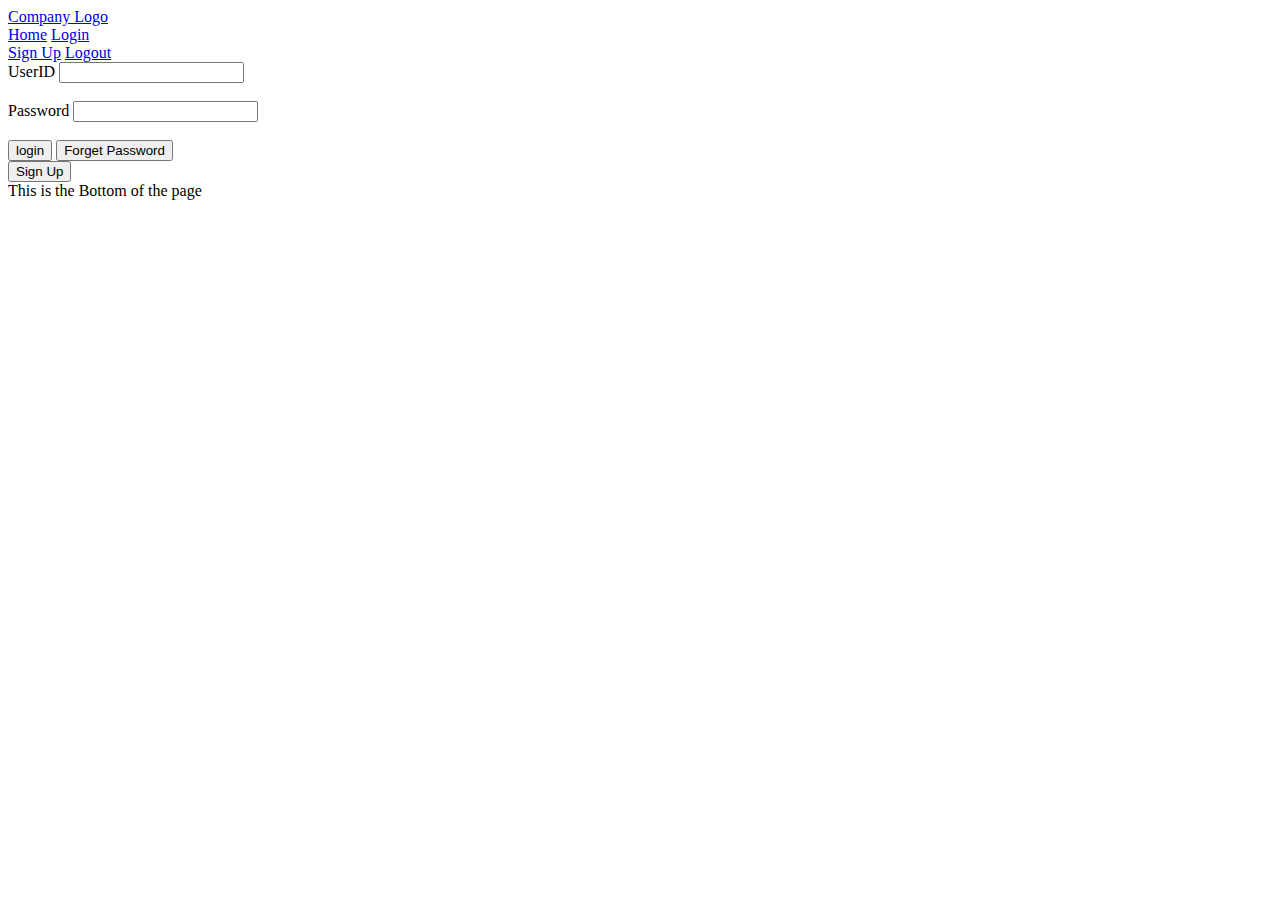
==== index.html @ b61d3189 "CSS" ====
<!DOCTYPE html>
<html lang="en">
<head>
    <meta charset="UTF-8">
    <meta http-equiv="X-UA-Compatible" content="IE=edge">
    <meta name="viewport" content="width=device-width, initial-scale=1.0">
    <link rel="stylesheet" href="css/main.css">
    <title>Task Web App</title>
</head>
<body>
    
    <div class="upper-body">
        
        <div class="left-alignment">
            <a href="#">Company Logo</a>            
        </div>
        
        <div class="center-alignment">
            <a href="#">Home</a>
            <a href="#">Login</a>
        </div>
        
        <div class="right-alignment">
            <a href="#">Sign Up</a>
            <a href="#">Logout</a>
        </div>

    </div>

    <div class="middle-body">
        
        <form action="#">

            <label for="UserID">UserID</label>
            <input type="text" id="UserID" name="UserID"><br><br>

            <label for="Password">Password</label>
            <input type="text" id="Password" name="Password"><br><br>

            <button type="button">login</button>
            <button type="button">Forget Password</button><br>

            <button type="button">Sign Up</button>

        </form>

    </div>

    <div class="lower-body">

        This is the Bottom of the page

    </div>

</body>
</html>
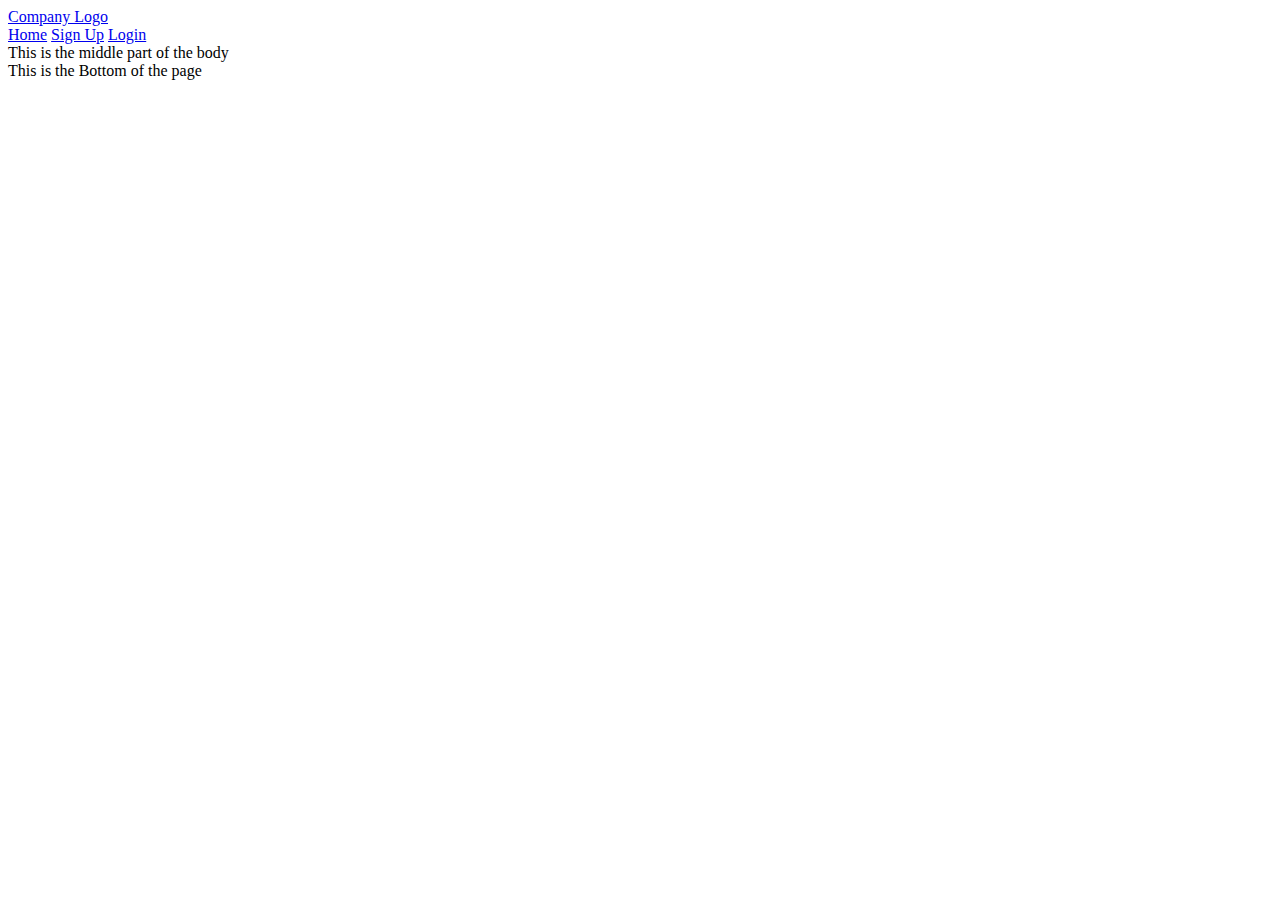
==== commit 5e421f8f: "Login and Sign Up Pages" ====
--- a/index.html
+++ b/index.html
@@ -5,7 +5,7 @@
     <meta http-equiv="X-UA-Compatible" content="IE=edge">
     <meta name="viewport" content="width=device-width, initial-scale=1.0">
     <link rel="stylesheet" href="css/main.css">
-    <title>Task Web App</title>
+    <title>Home Page</title>
 </head>
 <body>
     
@@ -15,34 +15,17 @@
             <a href="#">Company Logo</a>            
         </div>
         
-        <div class="center-alignment">
+        <div class="right-alignment">
             <a href="#">Home</a>
-            <a href="#">Login</a>
-        </div>
-        
-        <div class="right-alignment">
-            <a href="#">Sign Up</a>
-            <a href="#">Logout</a>
+            <a href="HTML/SignUp.html">Sign Up</a>
+            <a href="HTML/Login.html">Login</a>
         </div>
 
     </div>
 
     <div class="middle-body">
         
-        <form action="#">
-
-            <label for="UserID">UserID</label>
-            <input type="text" id="UserID" name="UserID"><br><br>
-
-            <label for="Password">Password</label>
-            <input type="text" id="Password" name="Password"><br><br>
-
-            <button type="button">login</button>
-            <button type="button">Forget Password</button><br>
-
-            <button type="button">Sign Up</button>
-
-        </form>
+        This is the middle part of the body
 
     </div>
 
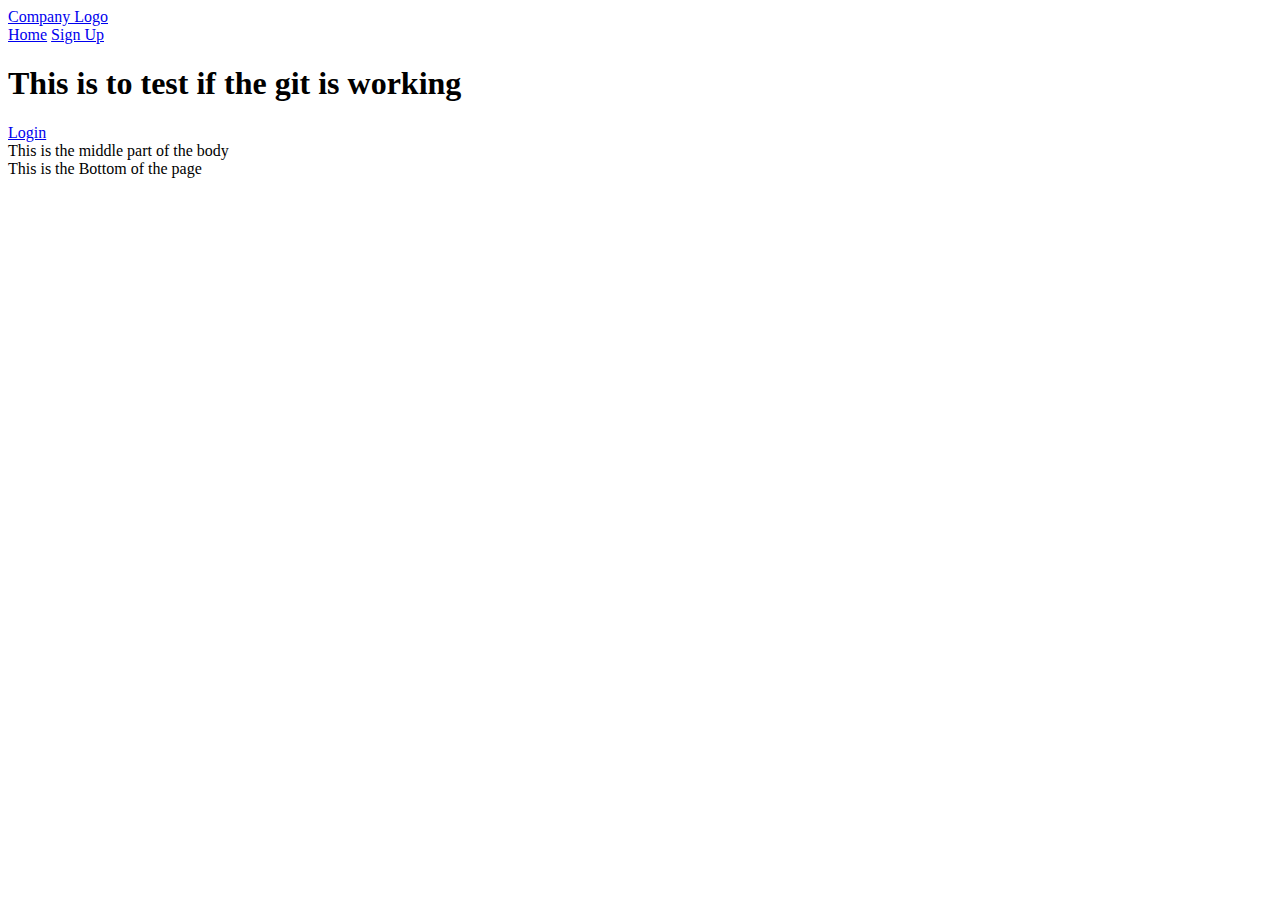
==== commit 5d7fec00: "Checking for the changes made with ubuntu" ====
--- a/index.html
+++ b/index.html
@@ -18,6 +18,7 @@
         <div class="right-alignment">
             <a href="#">Home</a>
             <a href="HTML/SignUp.html">Sign Up</a>
+	    <h1>This is to test if the git is working</h1>
             <a href="HTML/Login.html">Login</a>
         </div>
 
@@ -36,4 +37,4 @@
     </div>
 
 </body>
-</html>+</html>
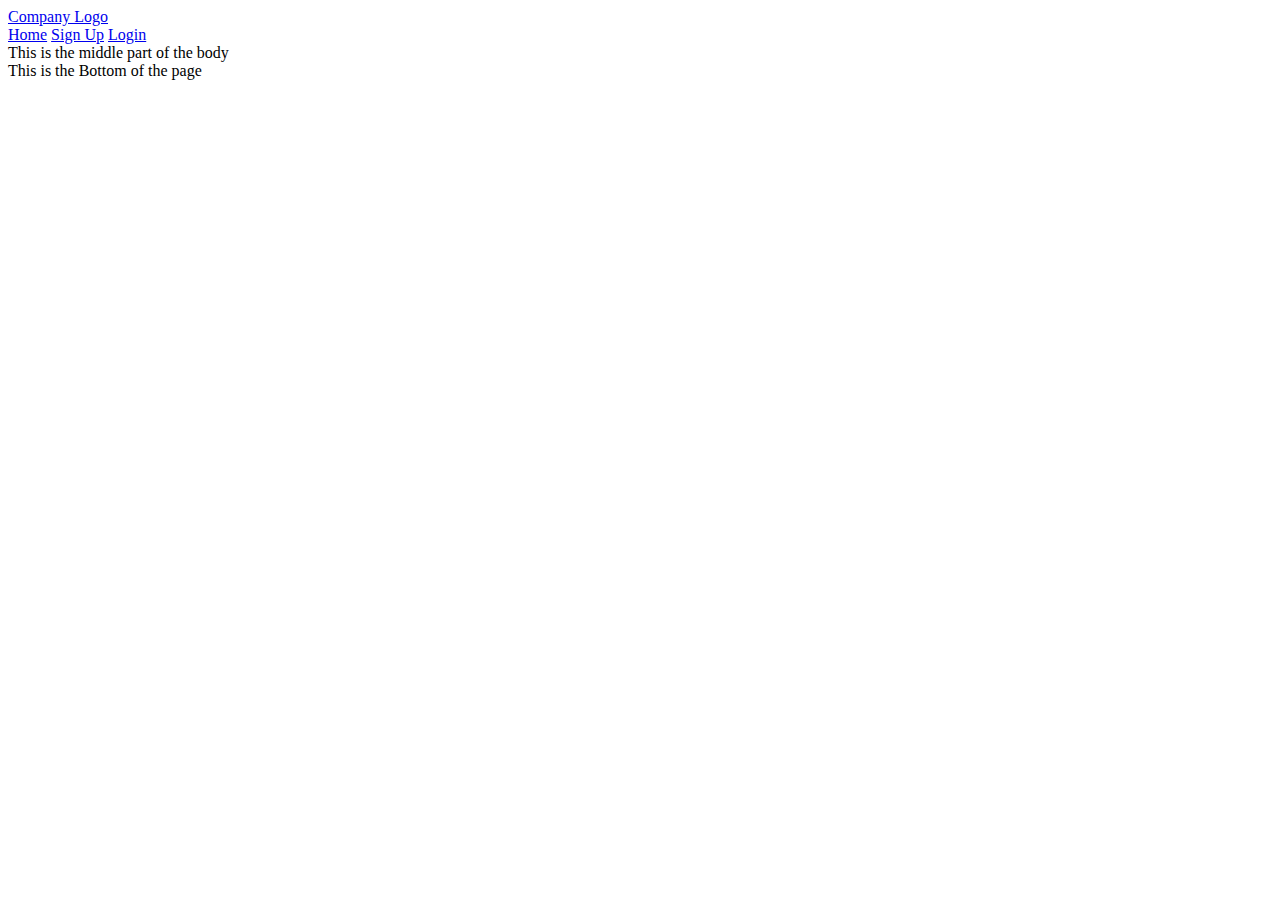
==== commit c35de952: "This is to remove the line I added for testing" ====
--- a/index.html
+++ b/index.html
@@ -18,7 +18,6 @@
         <div class="right-alignment">
             <a href="#">Home</a>
             <a href="HTML/SignUp.html">Sign Up</a>
-	    <h1>This is to test if the git is working</h1>
             <a href="HTML/Login.html">Login</a>
         </div>
 
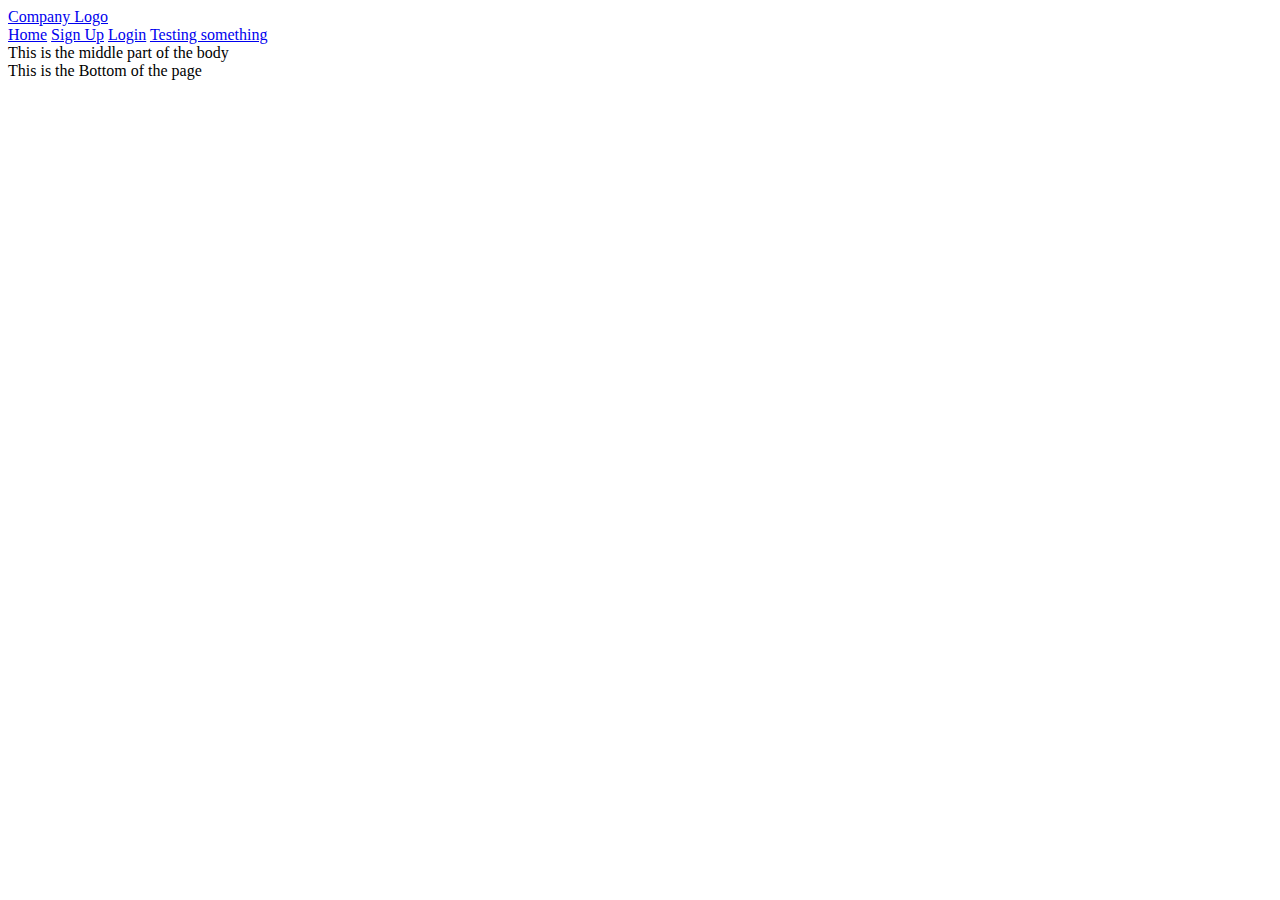
==== commit 05cc6f20: "This is to test if ubuntu is still asking for passwords when commiting" ====
--- a/index.html
+++ b/index.html
@@ -19,6 +19,7 @@
             <a href="#">Home</a>
             <a href="HTML/SignUp.html">Sign Up</a>
             <a href="HTML/Login.html">Login</a>
+            <a href="HTML/Login.html">Testing something</a>
         </div>
 
     </div>
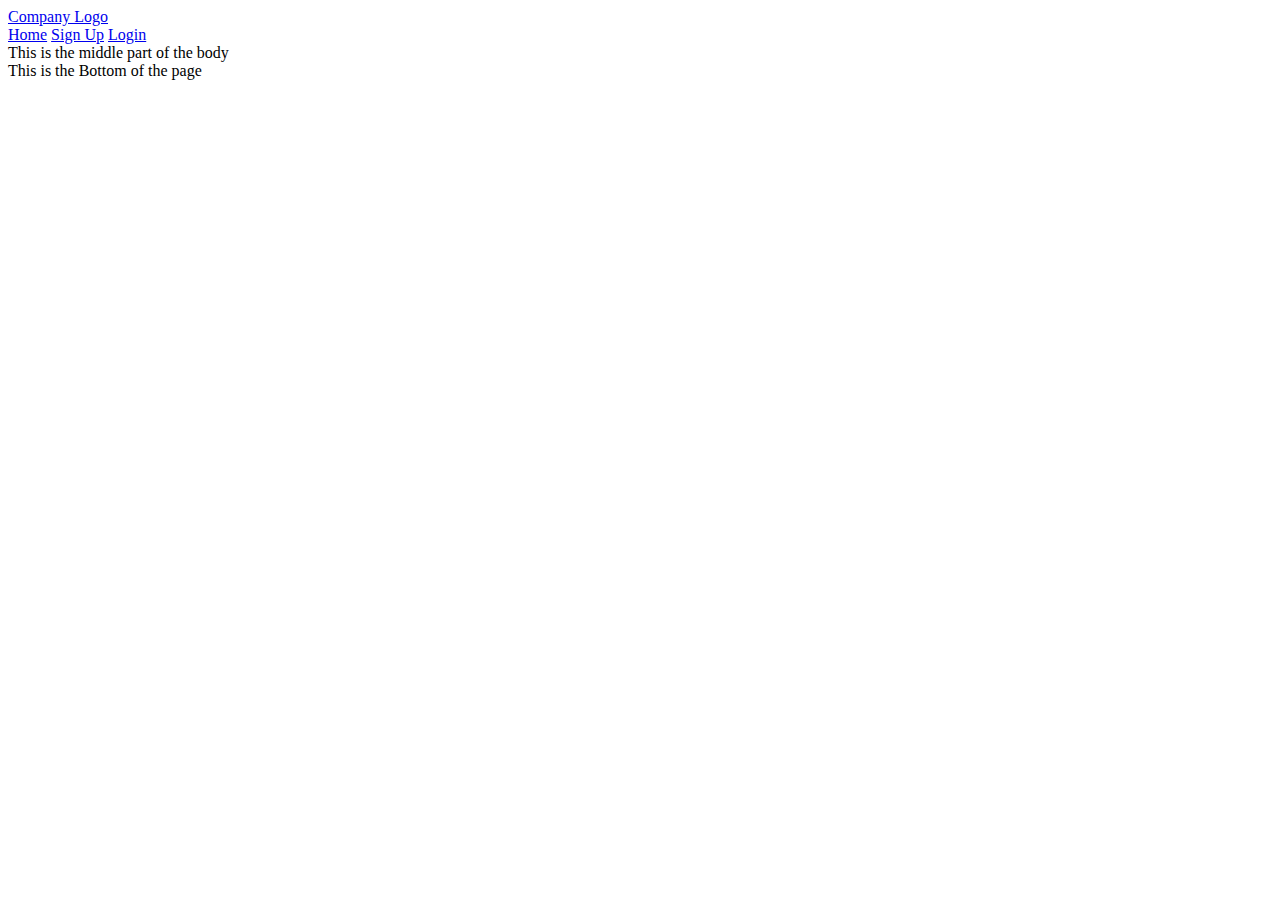
==== commit e5d16480: "Test was successful for pushing without password and now removing the unnecessary changes" ====
--- a/index.html
+++ b/index.html
@@ -19,7 +19,6 @@
             <a href="#">Home</a>
             <a href="HTML/SignUp.html">Sign Up</a>
             <a href="HTML/Login.html">Login</a>
-            <a href="HTML/Login.html">Testing something</a>
         </div>
 
     </div>
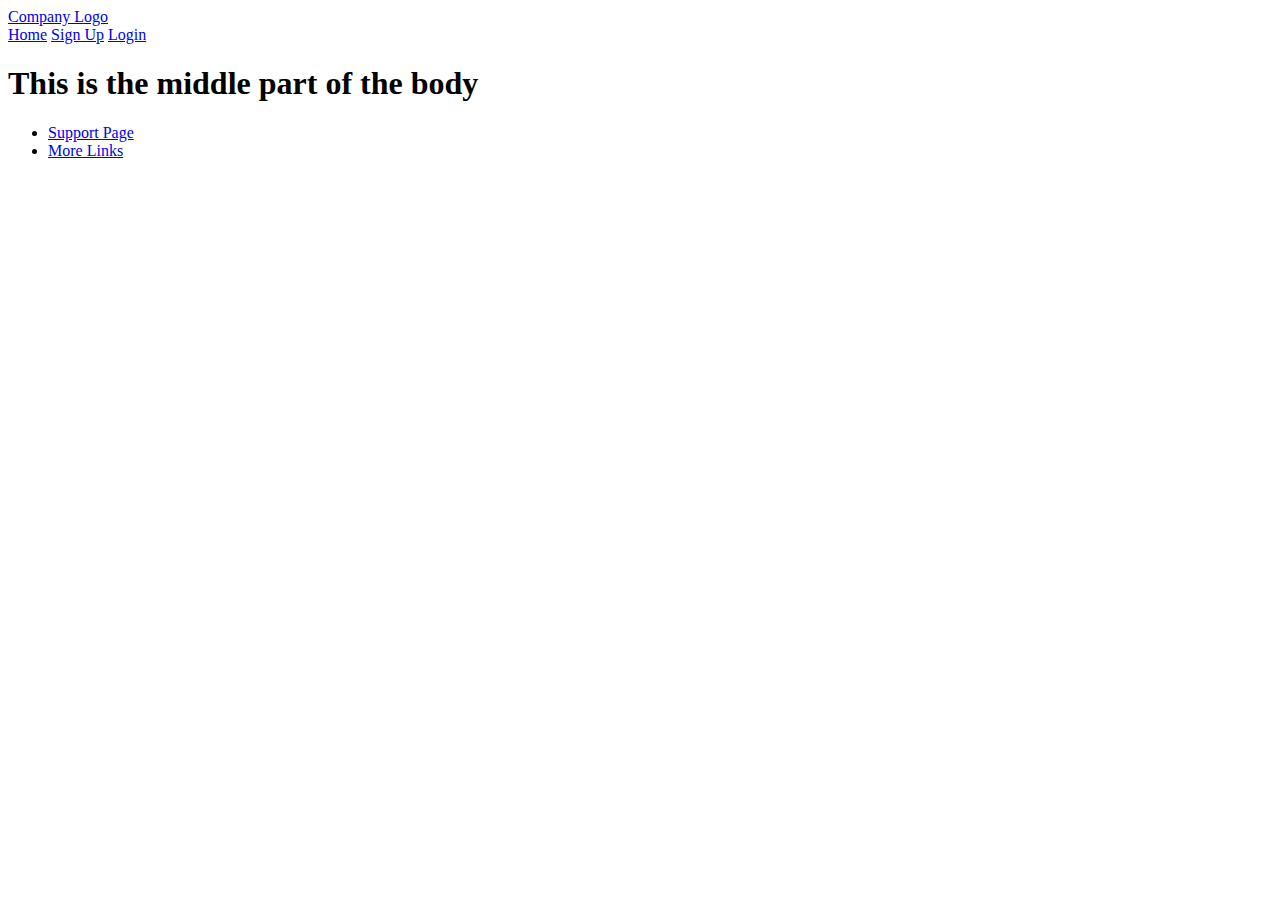
==== commit 1964b992: "minor changes" ====
--- a/index.html
+++ b/index.html
@@ -25,14 +25,15 @@
 
     <div class="middle-body">
         
-        This is the middle part of the body
+        <h1>This is the middle part of the body</h1>
 
     </div>
 
     <div class="lower-body">
-
-        This is the Bottom of the page
-
+        <ul>
+            <li><a href="#">Support Page</a></li>
+            <li><a href="#">More Links</a></li>
+        </ul>
     </div>
 
 </body>
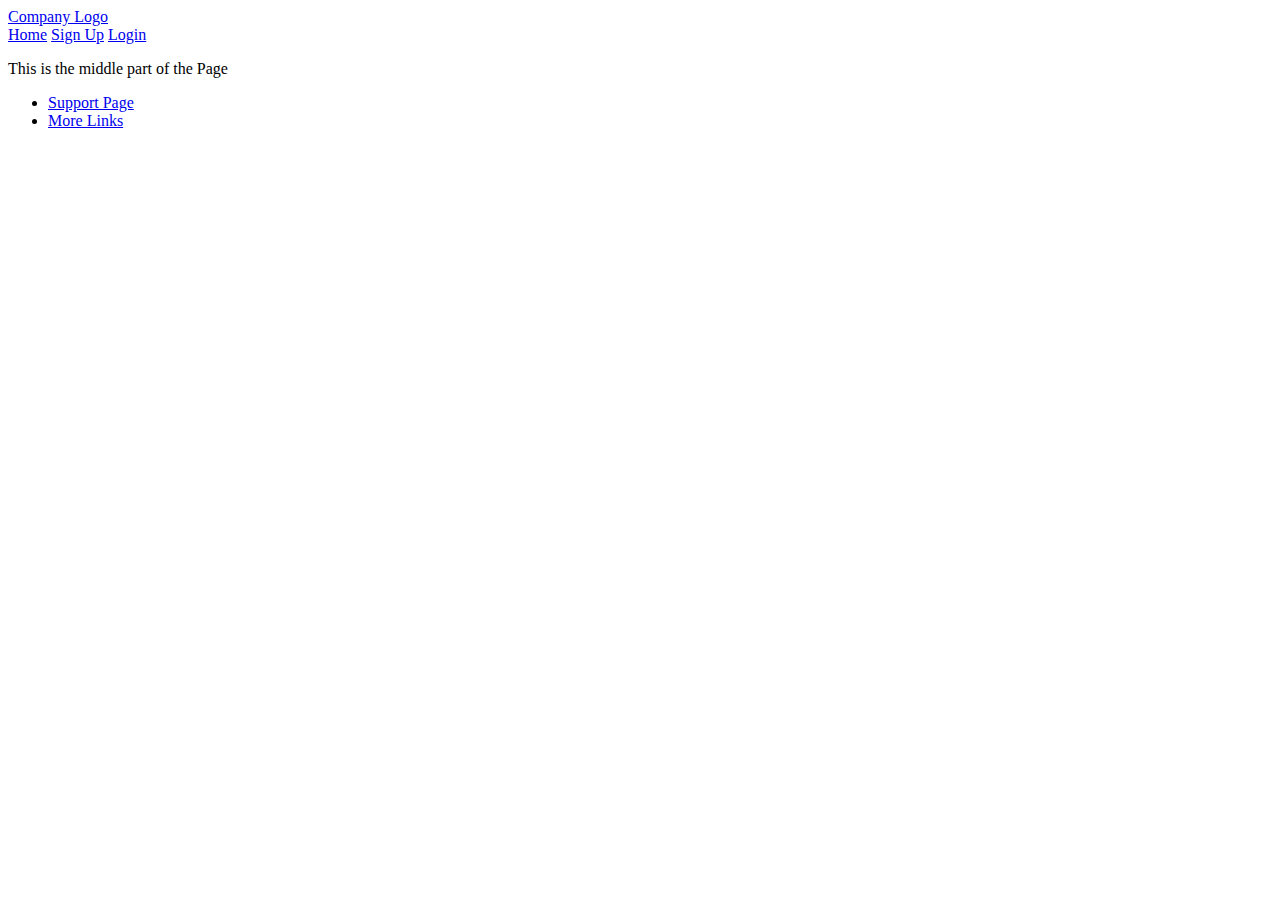
==== commit 39b0400e: "Basic information updation" ====
--- a/index.html
+++ b/index.html
@@ -24,8 +24,7 @@
     </div>
 
     <div class="middle-body">
-        
-        <h1>This is the middle part of the body</h1>
+        <p id="#">This is the middle part of the Page</p>
 
     </div>
 
